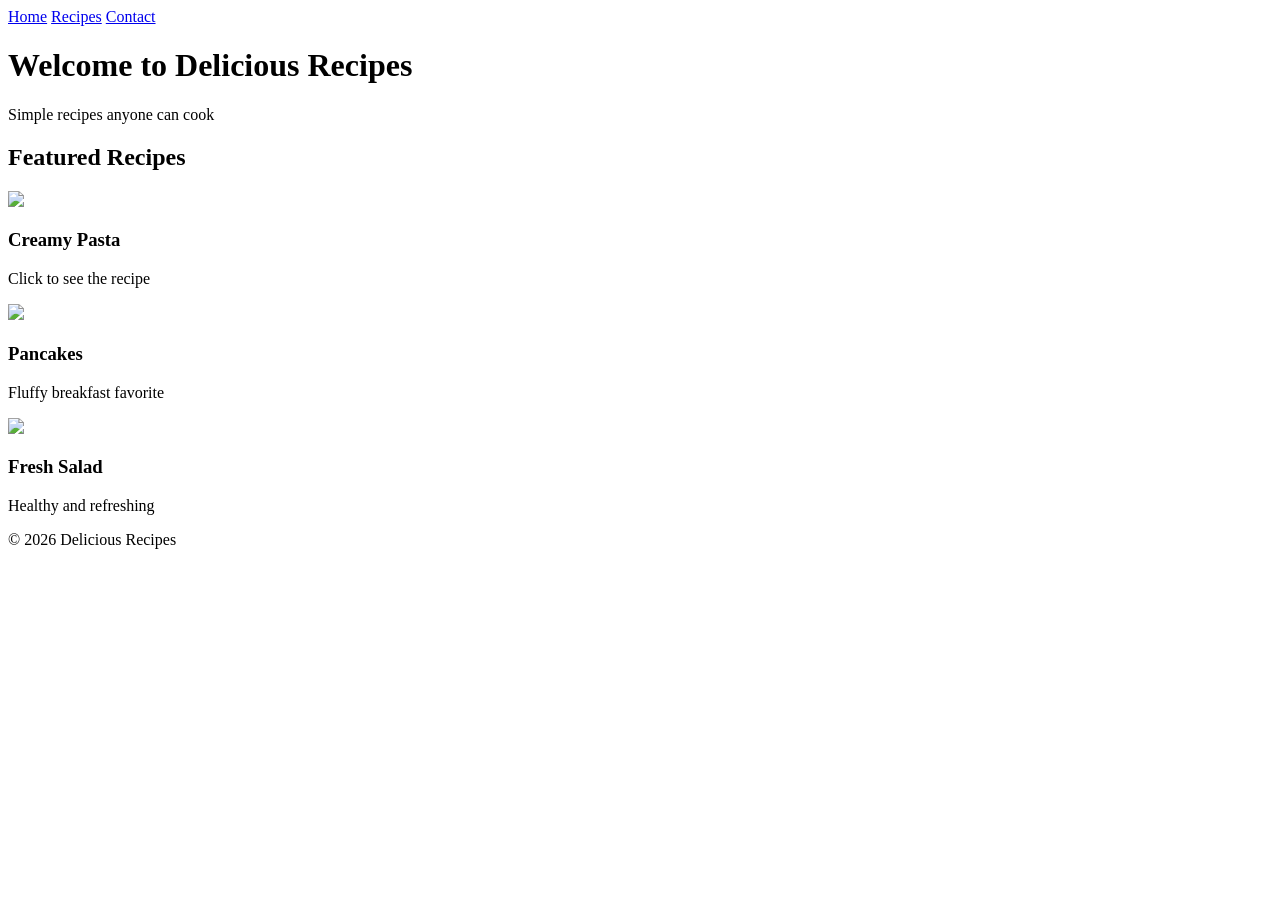
==== index.html @ 527c9f4c "added starter to recipes html" ====
<!DOCTYPE html>
<html lang="en">
<head>
<meta charset="UTF-8">
<title>Delicious Recipes</title>
<link rel="stylesheet" href="styles.css">
</head>

<body>

<nav>
<a href="index.html">Home</a>
<a href="recipes.html">Recipes</a>
<a href="contact.html">Contact</a>
</nav>

<header>
<h1>Welcome to Delicious Recipes</h1>
<p>Simple recipes anyone can cook</p>
</header>

<div class="container">

<h2>Featured Recipes</h2>

<div class="grid">

<div class="flip-card">
<div class="flip-inner">

<div class="flip-front">
<img src="pasta.jpg">
</div>

<div class="flip-back">
<h3>Creamy Pasta</h3>
<p>Click to see the recipe</p>
</div>

</div>
</div>

<div class="flip-card">
<div class="flip-inner">

<div class="flip-front">
<img src="pancakes.jpg">
</div>

<div class="flip-back">
<h3>Pancakes</h3>
<p>Fluffy breakfast favorite</p>
</div>

</div>
</div>

<div class="flip-card">
<div class="flip-inner">

<div class="flip-front">
<img src="salad.jpg">
</div>

<div class="flip-back">
<h3>Fresh Salad</h3>
<p>Healthy and refreshing</p>
</div>

</div>
</div>

</div>

</div>

<footer>
<p>© 2026 Delicious Recipes</p>
</footer>

</body>
</html>
---- styles.css ----
/* GENERAL STYLES */
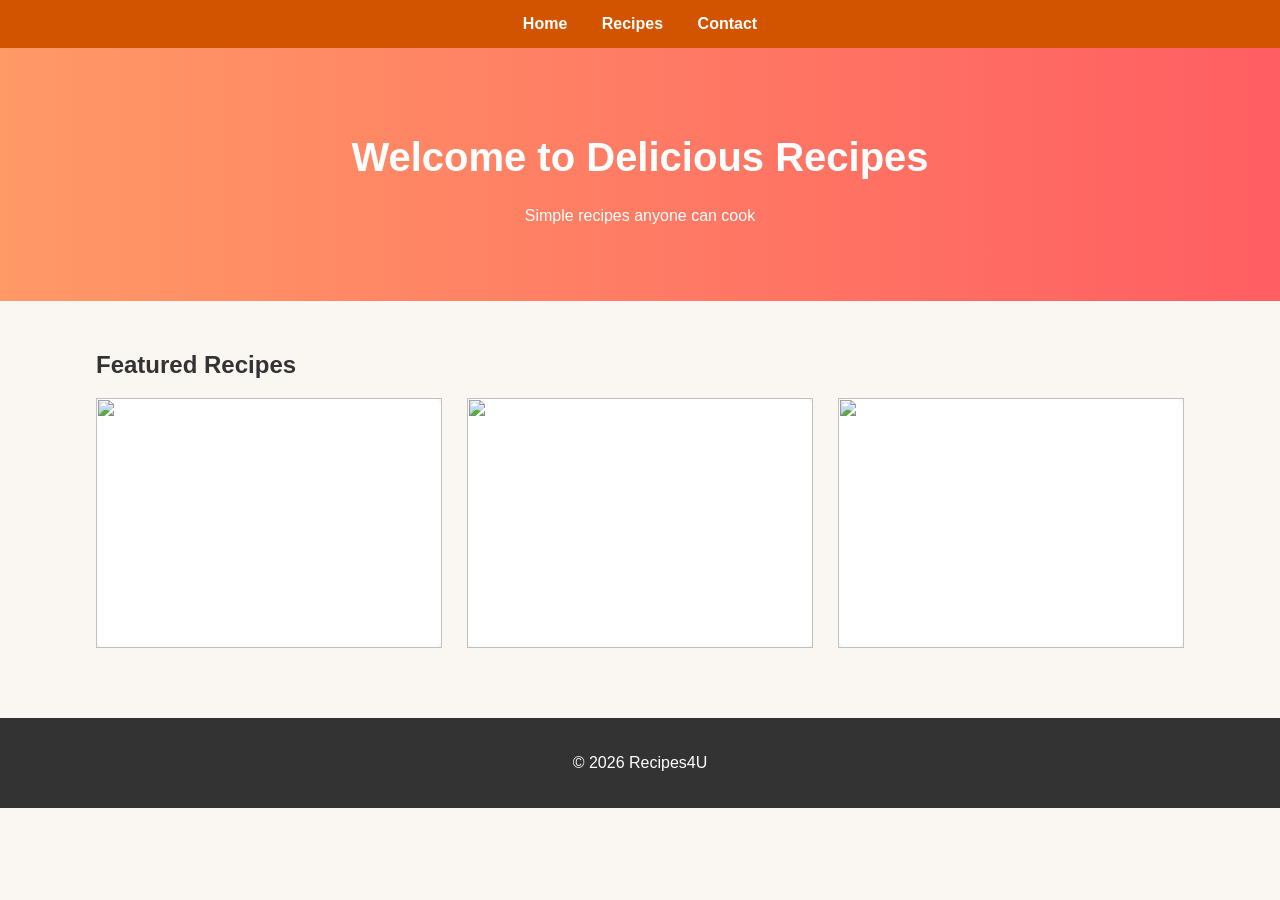
==== commit 53f84171: "Added div classes to recipes and created collection" ====
--- a/index.html
+++ b/index.html
@@ -75,7 +75,7 @@
 </div>
 
 <footer>
-<p>© 2026 Delicious Recipes</p>
+<p>© 2026 Recipes4U </p>
 </footer>
 
 </body>
--- a/styles.css
+++ b/styles.css
@@ -1 +1,177 @@
-/* GENERAL STYLES */+/* GENERAL STYLES */
+body{
+    font-family: Verdana, Tahoma, sans-serif;
+    margin:0;
+    background:#faf7f2;
+    color:#333;
+}
+
+/* NAVBAR */
+nav{
+    background:#d35400;
+    padding:15px;
+    text-align:center;
+}
+
+nav a{
+    color:white;
+    text-decoration:none;
+    margin:0 15px;
+    font-weight:bold;
+}
+
+nav a:hover{
+    text-decoration:underline;
+}
+
+/* HEADER */
+header{
+    text-align:center;
+    padding:60px 20px;
+    background:linear-gradient(to right,#ff9966,#ff5e62);
+    color:white;
+}
+
+header h1{
+    font-size:40px;
+}
+
+/* CONTAINER */
+.container{
+    width:85%;
+    margin:auto;
+    padding:30px 0;
+}
+
+/* GRID FOR CARDS */
+.grid{
+    display:grid;
+    grid-template-columns:repeat(auto-fit,minmax(250px,1fr));
+    gap:25px;
+}
+
+/* CARD STYLE */
+.card{
+    background:white;
+    border-radius:10px;
+    box-shadow:0 4px 12px rgba(0,0,0,0.1);
+    overflow:hidden;
+    transform:translateY(30px);
+    opacity:0;
+    animation:fadeSlide 0.7s forwards;
+}
+
+.card img{
+    width:100%;
+    height:180px;
+    object-fit:cover;
+}
+
+.card-content{
+    padding:15px;
+}
+
+.card h3{
+    margin-top:0;
+}
+
+/* CARD HOVER EFFECT */
+.card:hover{
+    transform:translateY(-5px);
+}
+
+/* FADE + SLIDE */
+@keyframes fadeSlide{
+    to{
+        opacity:1;
+        transform:translateY(0);
+    }
+}
+
+/* FLIP CARD */
+.flip-card{
+    perspective:1000px;
+}
+
+.flip-inner{
+    position:relative;
+    width:100%;
+    height:250px;
+    transition:transform 0.7s;
+    transform-style:preserve-3d;
+}
+
+.flip-card:hover .flip-inner{
+    transform:rotateY(180deg);
+}
+
+.flip-front, .flip-back{
+    position:absolute;
+    width:100%;
+    height:100%;
+    backface-visibility:hidden;
+    border-radius:10px;
+}
+
+.flip-front{
+    background:white;
+}
+
+.flip-front img{
+    width:100%;
+    height:100%;
+    object-fit:cover;
+}
+
+.flip-back{
+    background:#ff9966;
+    color:white;
+    transform:rotateY(180deg);
+    display:flex;
+    align-items:center;
+    justify-content:center;
+    text-align:center;
+    padding:15px;
+}
+
+/* RECIPE DETAIL LAYOUT */
+.recipe-layout{
+    display:grid;
+    grid-template-columns:1fr 2fr;
+    gap:40px;
+}
+
+/* INGREDIENTS */
+.ingredients{
+    background:white;
+    padding:20px;
+    border-radius:10px;
+    box-shadow:0 3px 10px rgba(0,0,0,0.1);
+}
+
+.ingredients h2{
+    border-bottom:2px solid #ff9966;
+    padding-bottom:5px;
+}
+
+/* STEPS */
+.steps{
+    background:white;
+    padding:20px;
+    border-radius:10px;
+    box-shadow:0 3px 10px rgba(0,0,0,0.1);
+}
+
+.steps h2{
+    border-bottom:2px solid #ff9966;
+    padding-bottom:5px;
+}
+
+/* FOOTER */
+footer{
+    text-align:center;
+    padding:20px;
+    margin-top:40px;
+    background:#333;
+    color:white;
+}
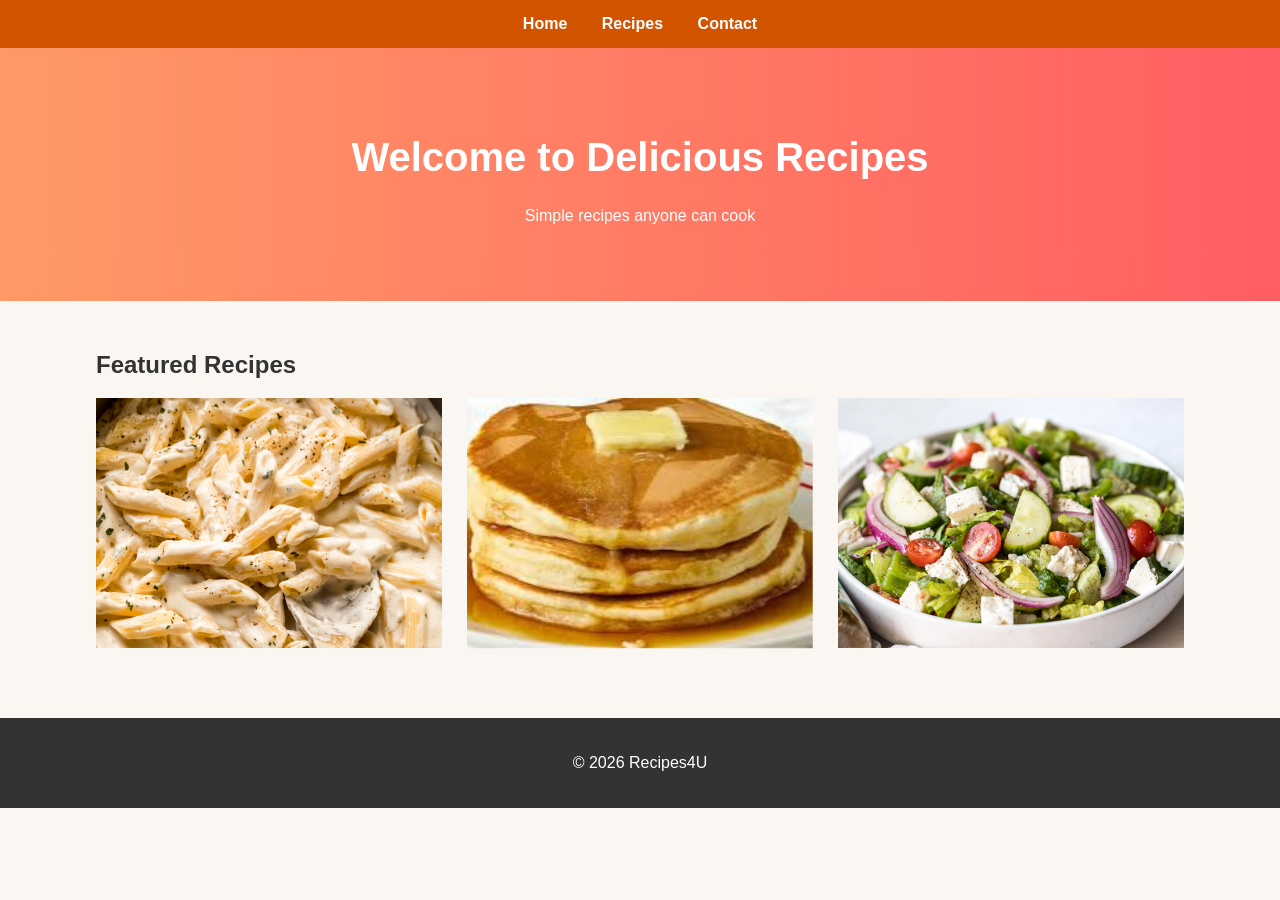
==== commit 4d616143: "Added images and Asset folder to project" ====
--- a/index.html
+++ b/index.html
@@ -29,7 +29,7 @@
 <div class="flip-inner">
 
 <div class="flip-front">
-<img src="pasta.jpg">
+<img src="Assets/Images/pasta.jpg">
 </div>
 
 <div class="flip-back">
@@ -44,7 +44,7 @@
 <div class="flip-inner">
 
 <div class="flip-front">
-<img src="pancakes.jpg">
+<img src="Assets/Images/pancakes.jpeg">
 </div>
 
 <div class="flip-back">
@@ -59,7 +59,7 @@
 <div class="flip-inner">
 
 <div class="flip-front">
-<img src="salad.jpg">
+<img src="Assets/Images/salad.webp">
 </div>
 
 <div class="flip-back">
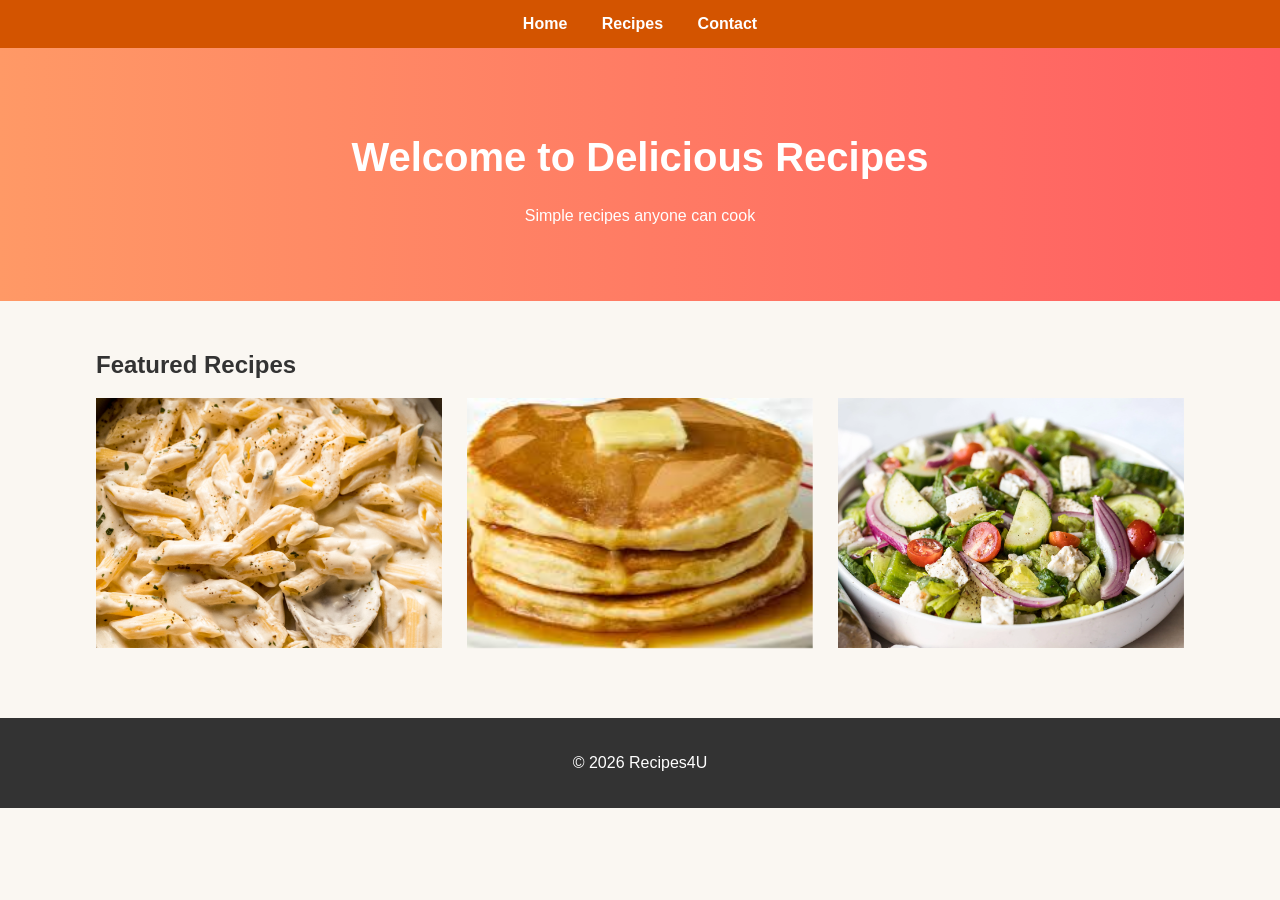
==== commit 1ac99abb: "Made fixations to different things, next will add recipes to details" ====
--- a/index.html
+++ b/index.html
@@ -34,7 +34,7 @@
 
 <div class="flip-back">
 <h3>Creamy Pasta</h3>
-<p>Click to see the recipe</p>
+<p>Rich and creamy pasta dish</p>
 </div>
 
 </div>
@@ -49,7 +49,7 @@
 
 <div class="flip-back">
 <h3>Pancakes</h3>
-<p>Fluffy breakfast favorite</p>
+<p>Favorite fluffy breakfast</p>
 </div>
 
 </div>
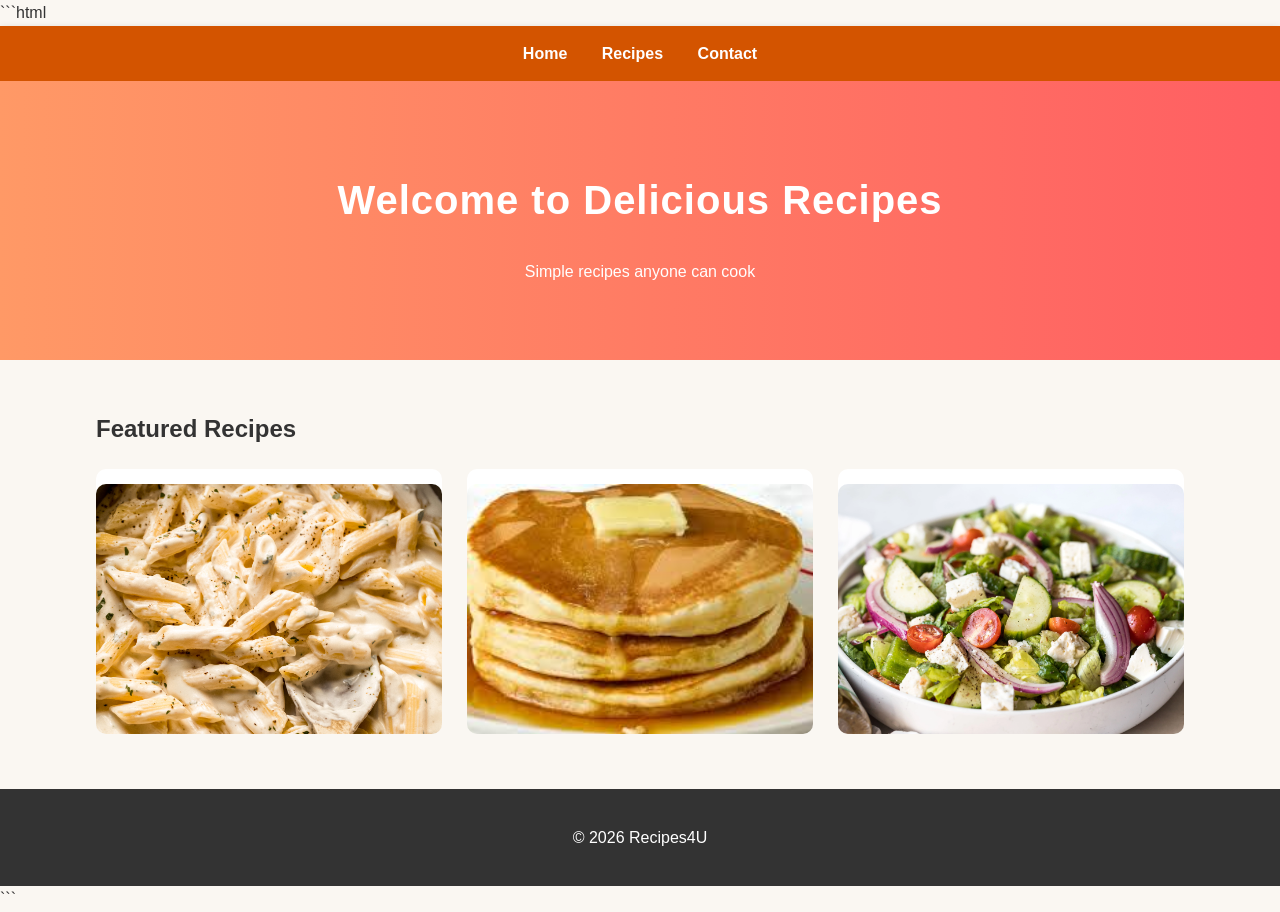
==== commit 68d9474c: "Added clickable recipes" ====
--- a/index.html
+++ b/index.html
@@ -1,35 +1,44 @@
+```html
 <!DOCTYPE html>
 <html lang="en">
 <head>
 <meta charset="UTF-8">
+
 <title>Delicious Recipes</title>
+
 <link rel="stylesheet" href="styles.css">
 </head>
 
 <body>
 
+<!-- Main site navigation -->
 <nav>
 <a href="index.html">Home</a>
 <a href="recipes.html">Recipes</a>
 <a href="contact.html">Contact</a>
 </nav>
 
+<!-- Site header -->
 <header>
 <h1>Welcome to Delicious Recipes</h1>
 <p>Simple recipes anyone can cook</p>
 </header>
 
+<!-- Main content container -->
 <div class="container">
 
 <h2>Featured Recipes</h2>
 
 <div class="grid">
 
+<!-- Pasta Card -->
 <div class="flip-card">
+<a href="pasta.html">
+
 <div class="flip-inner">
 
 <div class="flip-front">
-<img src="Assets/Images/pasta.jpg">
+<img src="Assets/Images/pasta.jpg" alt="Creamy Pasta">
 </div>
 
 <div class="flip-back">
@@ -38,13 +47,19 @@
 </div>
 
 </div>
+
+</a>
 </div>
 
+
+<!-- Pancakes Card -->
 <div class="flip-card">
+<a href="pancakes.html">
+
 <div class="flip-inner">
 
 <div class="flip-front">
-<img src="Assets/Images/pancakes.jpeg">
+<img src="Assets/Images/pancakes.jpeg" alt="Pancakes">
 </div>
 
 <div class="flip-back">
@@ -53,21 +68,29 @@
 </div>
 
 </div>
+
+</a>
 </div>
 
+
+<!-- Salad Card -->
 <div class="flip-card">
+<a href="salad.html">
+
 <div class="flip-inner">
 
 <div class="flip-front">
-<img src="Assets/Images/salad.webp">
+<img src="Assets/Images/salad.webp" alt="Fresh Salad">
 </div>
 
 <div class="flip-back">
 <h3>Fresh Salad</h3>
-<p>Healthy and refreshing</p>
+<p>Healthy and delicious</p>
 </div>
 
 </div>
+
+</a>
 </div>
 
 </div>
@@ -75,8 +98,9 @@
 </div>
 
 <footer>
-<p>© 2026 Recipes4U </p>
+<p>© 2026 Recipes4U</p>
 </footer>
 
 </body>
-</html>+</html>
+```
--- a/styles.css
+++ b/styles.css
@@ -4,6 +4,7 @@
     margin:0;
     background:#faf7f2;
     color:#333;
+    line-height:1.6;
 }
 
 /* NAVBAR */
@@ -11,6 +12,7 @@
     background:#d35400;
     padding:15px;
     text-align:center;
+    box-shadow:0 3px 8px rgba(0,0,0,0.2);
 }
 
 nav a{
@@ -18,10 +20,11 @@
     text-decoration:none;
     margin:0 15px;
     font-weight:bold;
+    transition:color 0.3s ease;
 }
 
 nav a:hover{
-    text-decoration:underline;
+    color:#ffd7b5;
 }
 
 /* HEADER */
@@ -34,6 +37,7 @@
 
 header h1{
     font-size:40px;
+    letter-spacing:1px;
 }
 
 /* CONTAINER */
@@ -41,6 +45,7 @@
     width:85%;
     margin:auto;
     padding:30px 0;
+    animation:fadeIn 0.8s ease;
 }
 
 /* GRID FOR CARDS */
@@ -59,12 +64,14 @@
     transform:translateY(30px);
     opacity:0;
     animation:fadeSlide 0.7s forwards;
+    transition:transform 0.3s ease, box-shadow 0.3s ease;
 }
 
 .card img{
     width:100%;
     height:180px;
     object-fit:cover;
+    transition:transform 0.4s ease;
 }
 
 .card-content{
@@ -77,7 +84,12 @@
 
 /* CARD HOVER EFFECT */
 .card:hover{
-    transform:translateY(-5px);
+    transform:translateY(-8px);
+    box-shadow:0 10px 20px rgba(0,0,0,0.2);
+}
+
+.card:hover img{
+    transform:scale(1.05);
 }
 
 /* FADE + SLIDE */
@@ -88,6 +100,18 @@
     }
 }
 
+/* PAGE FADE */
+@keyframes fadeIn{
+    from{
+        opacity:0;
+        transform:translateY(20px);
+    }
+    to{
+        opacity:1;
+        transform:translateY(0);
+    }
+}
+
 /* FLIP CARD */
 .flip-card{
     perspective:1000px;
@@ -132,6 +156,7 @@
     justify-content:center;
     text-align:center;
     padding:15px;
+    font-weight:bold;
 }
 
 /* RECIPE DETAIL LAYOUT */
@@ -147,6 +172,12 @@
     padding:20px;
     border-radius:10px;
     box-shadow:0 3px 10px rgba(0,0,0,0.1);
+    transition:transform 0.3s ease, box-shadow 0.3s ease;
+}
+
+.ingredients:hover{
+    transform:translateY(-5px);
+    box-shadow:0 10px 18px rgba(0,0,0,0.15);
 }
 
 .ingredients h2{
@@ -160,6 +191,12 @@
     padding:20px;
     border-radius:10px;
     box-shadow:0 3px 10px rgba(0,0,0,0.1);
+    transition:transform 0.3s ease, box-shadow 0.3s ease;
+}
+
+.steps:hover{
+    transform:translateY(-5px);
+    box-shadow:0 10px 18px rgba(0,0,0,0.15);
 }
 
 .steps h2{
@@ -167,6 +204,35 @@
     padding-bottom:5px;
 }
 
+/* LIST STYLING */
+ul, ol{
+    padding-left:20px;
+}
+
+li{
+    margin-bottom:8px;
+}
+
+/* RECIPE IMAGES */
+.container img{
+    border-radius:10px;
+    margin:15px 0;
+    transition:transform 0.4s ease, box-shadow 0.4s ease;
+}
+
+.container img:hover{
+    transform:scale(1.05);
+    box-shadow:0 8px 20px rgba(0,0,0,0.2);
+}
+
+/* SECTION DIVIDER */
+hr{
+    border:none;
+    height:2px;
+    background:linear-gradient(to right,#ff9966,#ff5e62);
+    margin:40px 0;
+}
+
 /* FOOTER */
 footer{
     text-align:center;
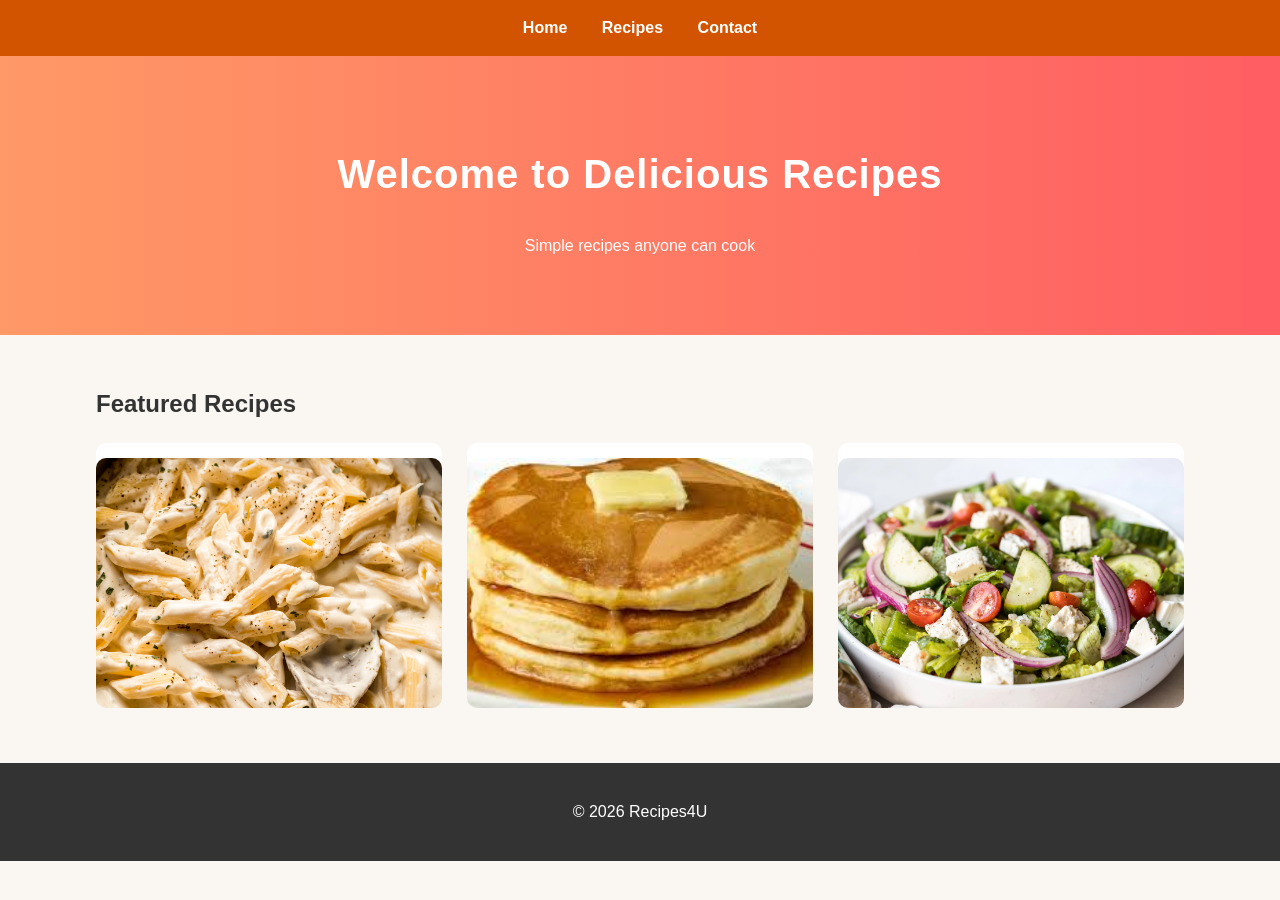
==== commit 6e07ce9f: "Added ingredients and instructions to pancake html" ====
--- a/index.html
+++ b/index.html
@@ -1,4 +1,4 @@
-```html
+
 <!DOCTYPE html>
 <html lang="en">
 <head>
@@ -103,4 +103,4 @@
 
 </body>
 </html>
-```
+
